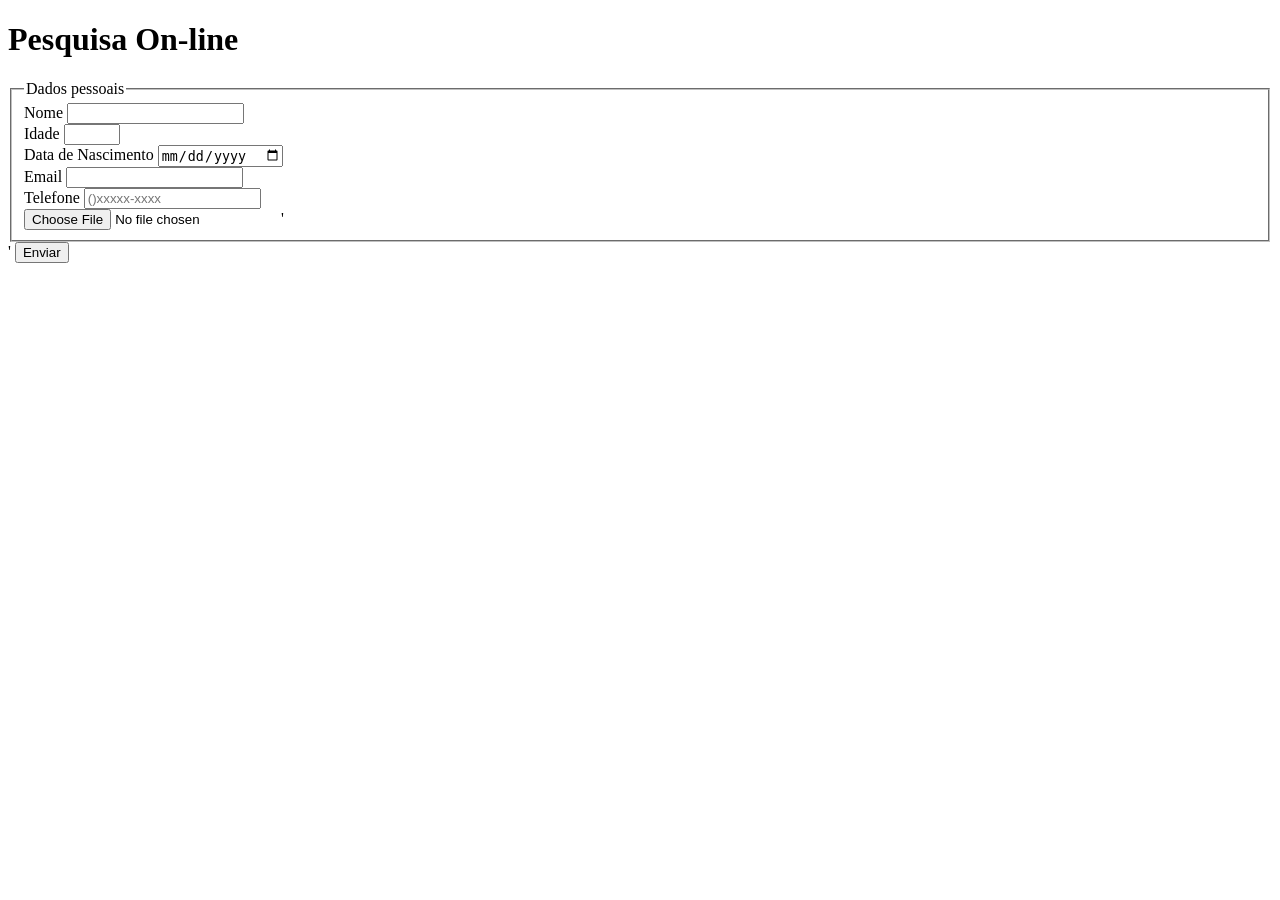
==== forms-main/index.html @ 6f0eca10 "primeira parte do forms" ====
<!DOCTYPE html>
<html lang="en">
<head>
    <meta charset="UTF-8">
    <meta name="viewport" content="width=device-width, initial-scale=1.0">
    <title>Pesquisa Culturama</title>
</head>
<body>
    <header>
        <h1>Pesquisa On-line</h1>
    </header>
    <main>
        <section>
           <fieldset>
            <legend>Dados pessoais</legend>
            <form action="" method="get"> <!-- action um atrinuto que recebe uma url de destino dos dados (method, vai dizer qual é a forma de envio / get - os dados ficam visiveis na url / o post vai pra uma requisiçao do back-end)-->
                <label for="userName">Nome</label>
                <input type="text" name="userName" id="userName" required>
                <br>
                <label for="userAge">Idade</label>
                <input type="number" name="userAge" id="userAge" min="12" max="100" required>
                <br>
                <label for="birthDate">Data de Nascimento</label>
                <input type="date" name="birthDate" id="birthDate">
                <br>
                <label for="userEmail">Email</label>
                <input type="email" name="userEmail" id="userEmail" required>
                <br>
                <label for="userPhone">Telefone</label>
                <input type="tel" name="userPhone" id="userPhone" pattern="[0-9]{11}" placeholder="()xxxxx-xxxx">
                <br>
                <label for="userImage"></label>
                <input type="file" name="" id="userImage" accept="image/*"> <!-- vai receber aquirvos(nele precisa colocar)-->
          '  </fieldset>'
                <button type="submit">Enviar</button>
            </form> 
           
            
        </section>
    </main>
</body>
</html>
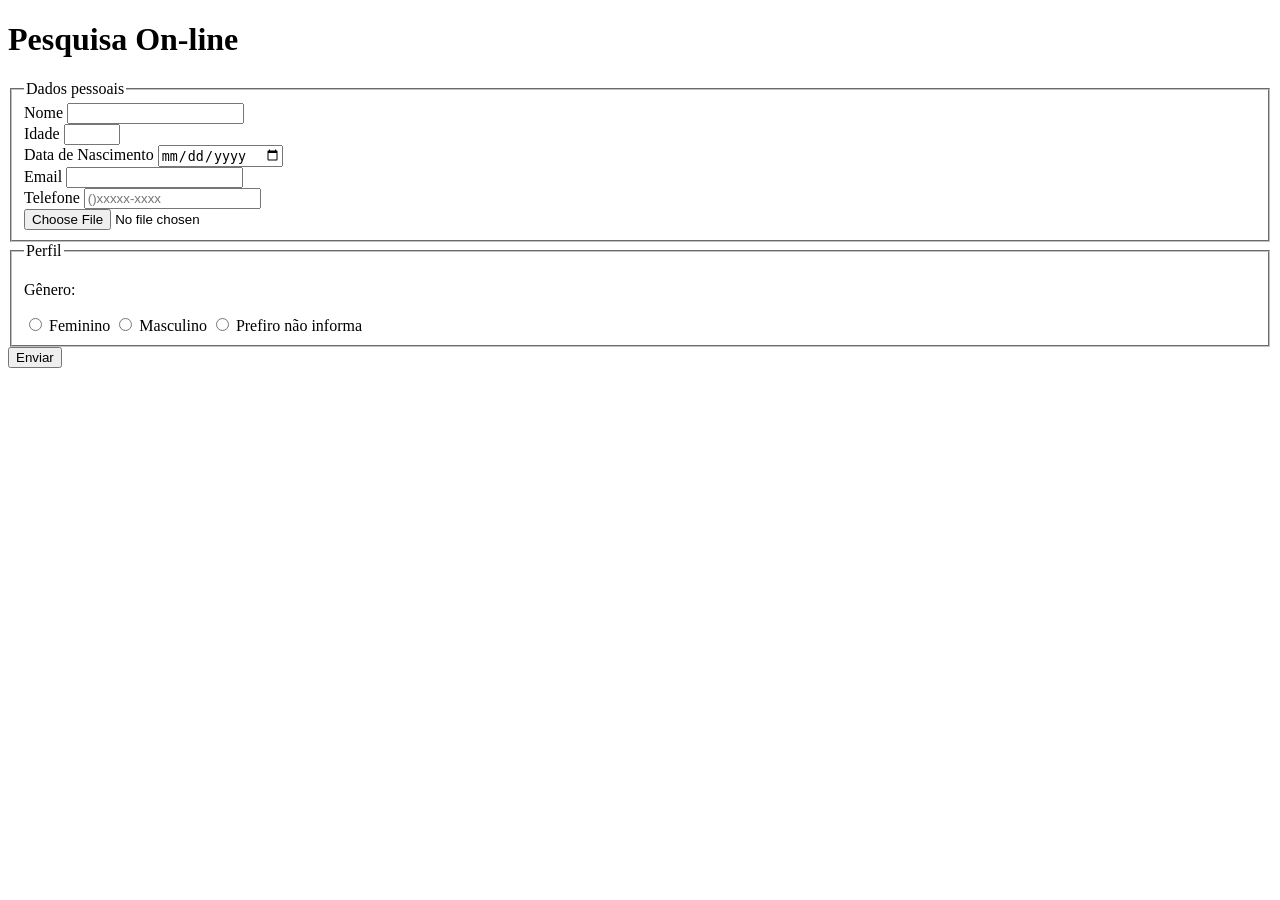
==== commit a585f5cd: "update0.2" ====
--- a/forms-main/index.html
+++ b/forms-main/index.html
@@ -11,7 +11,7 @@
     </header>
     <main>
         <section>
-           <fieldset>
+           <fieldset> <!--ele agrupa o formulario e o legend coloca um titulo-->
             <legend>Dados pessoais</legend>
             <form action="" method="get"> <!-- action um atrinuto que recebe uma url de destino dos dados (method, vai dizer qual é a forma de envio / get - os dados ficam visiveis na url / o post vai pra uma requisiçao do back-end)-->
                 <label for="userName">Nome</label>
@@ -31,7 +31,23 @@
                 <br>
                 <label for="userImage"></label>
                 <input type="file" name="" id="userImage" accept="image/*"> <!-- vai receber aquirvos(nele precisa colocar)-->
-          '  </fieldset>'
+            </fieldset>
+
+            <fieldset>
+                <legend>Perfil</legend>
+
+                <p>Gênero:</p>
+
+                <input type="radio" name="userGender" id="userGender" value="Feminino"> <!--no type radio voce precisar passar o valor(value)-->
+                <label for="userGender">Feminino</label>
+
+                <input type="radio" name="userGender" id="userGender" value="Masculino">
+                <label for="userGender">Masculino</label>
+
+                <input type="radio" name="userGender" id="userGender" value="notInformed">
+                <label for="userGender">Prefiro não informa</label>
+
+            </fieldset>
                 <button type="submit">Enviar</button>
             </form> 
            
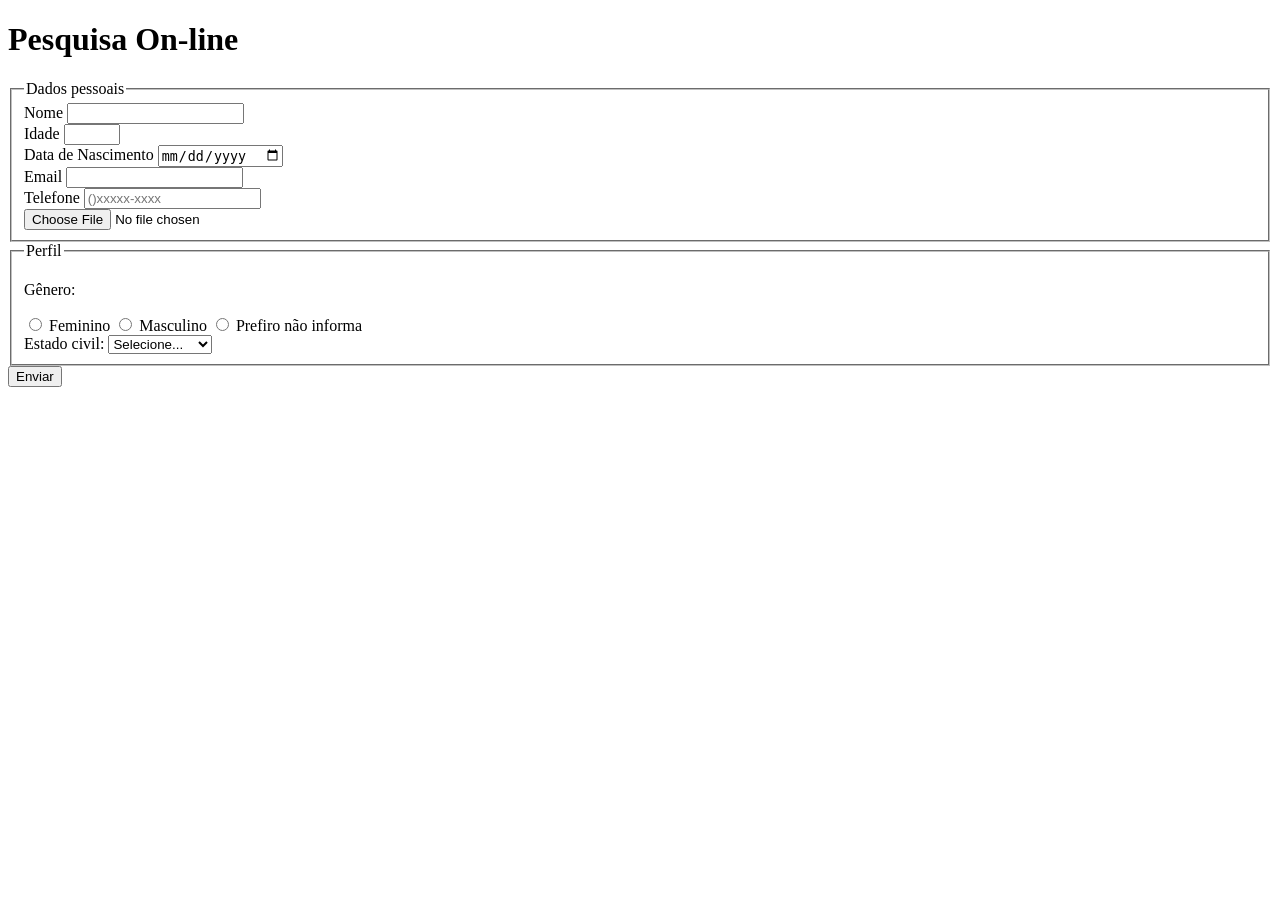
==== commit a45312b9: "opçoes de estados civil" ====
--- a/forms-main/index.html
+++ b/forms-main/index.html
@@ -47,6 +47,18 @@
                 <input type="radio" name="userGender" id="userGender" value="notInformed">
                 <label for="userGender">Prefiro não informa</label>
 
+                <br>
+
+                <label for="maritialStatus">Estado civil:</label>
+                <select name="maritialStatus" id="maritialStatus">
+                    <option value="notInformed">Selecione...</option>
+                    <option value="Casado">Casado</option>
+                    <option value="solteiro">solteiro</option>
+                    <option value="divorciado">divorciado</option>
+                    <option value="viuvo">viuvo</option>
+                    <option value="uniao">União eatável</option>
+                </select>
+
             </fieldset>
                 <button type="submit">Enviar</button>
             </form> 
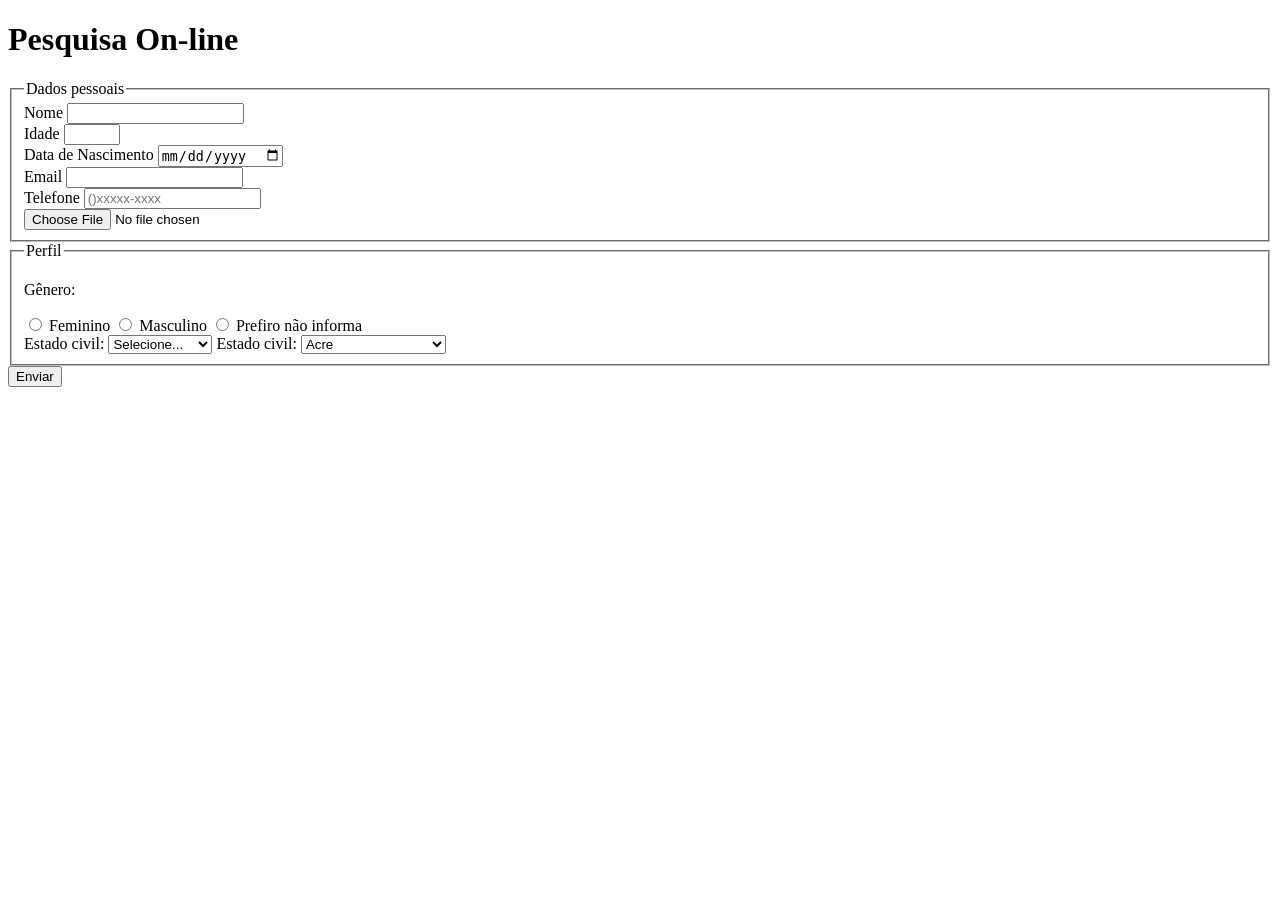
==== commit 3950cdee: "Estados do Brasil" ====
--- a/forms-main/index.html
+++ b/forms-main/index.html
@@ -59,6 +59,38 @@
                     <option value="uniao">União eatável</option>
                 </select>
 
+
+                <label for="userState">Estado civil:</label>
+                <select name="userState" id="userState">
+                    <option value="Acre">Acre</option>
+                    <option value="Alagoas">Alagoas</option>
+                    <option value="Amapá">Amapá</option>
+                    <option value="Amazonas">Amazonas</option>
+                    <option value="Bahia">Bahia</option>
+                    <option value="ceara">Ceará</option>
+                    <option value="Distrito Federal">Distrito Federal</option>
+                    <option value="Espirito Santo">Espirito Santo</option>
+                    <option value="Goiás">Goiás</option>
+                    <option value="Maranhão">Maranhão</option>
+                    <option value="Mato Grosso do Sul">Mato Grosso do Sul</option>
+                    <option value="Mato Grosso">Mato Grosso</option>
+                    <option value="Minas Gerais">Minas Gerais</option>
+                    <option value="Pará">Pará</option>
+                    <option value="Pará">Paraíba</option>
+                    <option value="Paraná">Paraná</option>
+                    <option value="Pernambuco">Pernambuco</option>
+                    <option value="Piauí">Piauí</option>
+                    <option value="Rio de Janeiro">Rio de Janeiro</option>
+                    <option value="Rio Grande do Norte">Rio Grande do Norte</option>
+                    <option value="Rio Grande do Sul">Rio Grande do Sul</option>
+                    <option value="">Rondônia</option>
+                    <option value="Rondônia">Roraima</option>
+                    <option value="Santa Catarina">Santa Catarina</option>
+                    <option value="São Paulo">São Paulo</option>
+                    <option value="Sergipe">Sergipe</option>
+                    <option value="Tocantins">Tocantins</option>
+                </select>
+
             </fieldset>
                 <button type="submit">Enviar</button>
             </form> 
